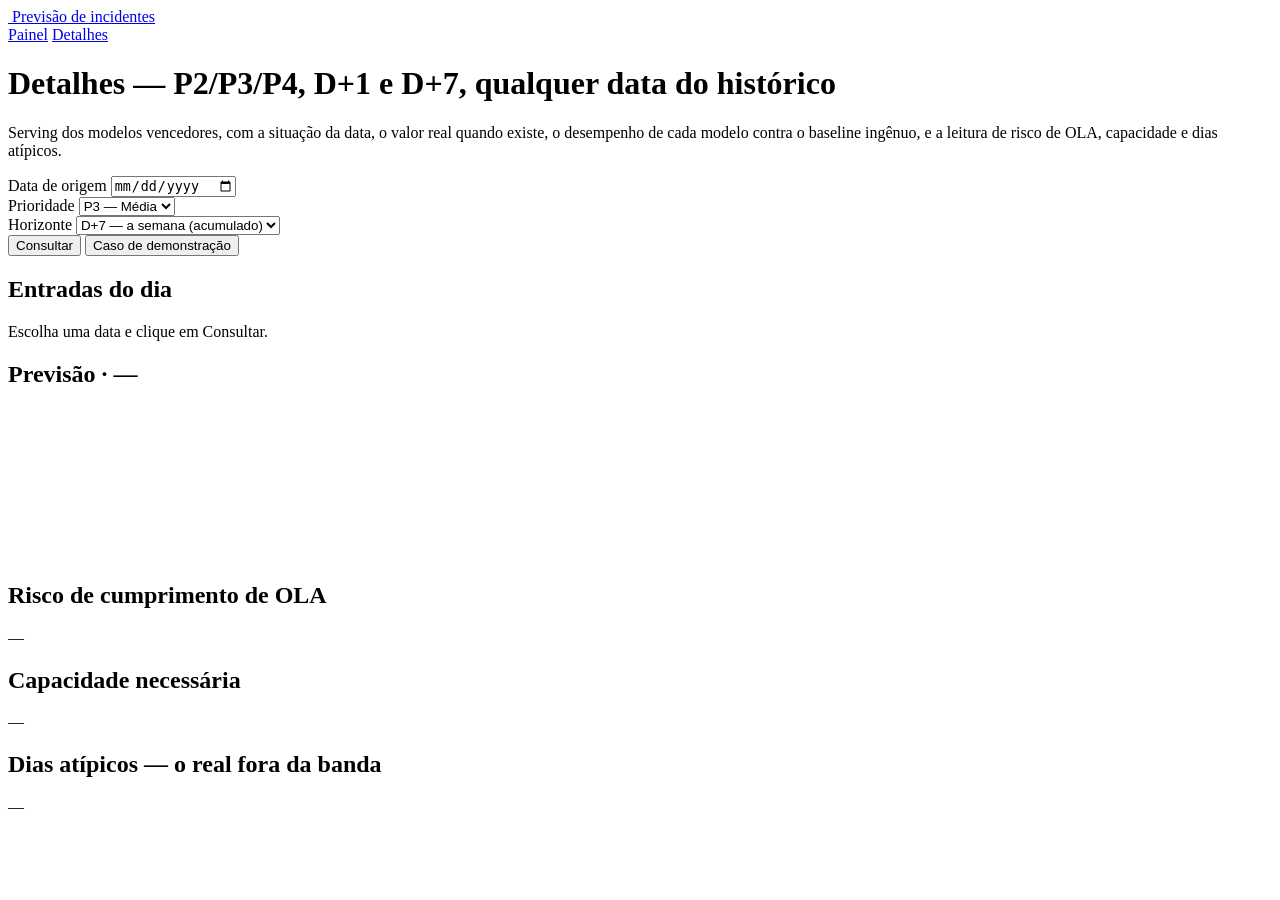
==== api/web/detalhe.html @ 963c27e2 "avanços dia 10" ====
<!doctype html>
<html lang="pt-BR">
<head>
  <meta charset="utf-8">
  <meta name="viewport" content="width=device-width, initial-scale=1">
  <title>Detalhes · Previsão de incidentes</title>
  <link rel="icon" href="/static/marca/logo.svg">
  <link rel="stylesheet" href="/static/marca.css">
  <link rel="stylesheet" href="/static/estilo.css">
  <script src="https://cdnjs.cloudflare.com/ajax/libs/Chart.js/4.4.1/chart.umd.min.js"></script>
</head>
<body class="pagina-detalhe">
  <header class="topo">
    <a class="marca-assinatura" href="/">
      <img class="marca-logo" src="/static/marca/logo.svg" alt="">
      <span class="marca-nome">Previsão de incidentes</span>
    </a>
    <nav class="navegacao" aria-label="Páginas">
      <a href="/">Painel</a>
      <a href="/detalhe" aria-current="page">Detalhes</a>
    </nav>
  </header>

  <main>
    <div class="intro">
      <h1>Detalhes — P2/P3/P4, D+1 e D+7, qualquer data do histórico</h1>
      <p>Serving dos modelos vencedores, com a situação da data, o valor real quando existe, o
         desempenho de cada modelo contra o baseline ingênuo, e a leitura de risco de OLA,
         capacidade e dias atípicos.</p>
    </div>

    <div class="controles">
      <div class="campo">
        <label for="data">Data de origem</label>
        <input type="date" id="data">
        <span class="dica" id="dica-data"></span>
      </div>
      <div class="campo">
        <label for="prioridade">Prioridade</label>
        <select id="prioridade">
          <option value="2">P2 — Alta</option>
          <option value="3" selected>P3 — Média</option>
          <option value="4">P4 — Baixa</option>
        </select>
      </div>
      <div class="campo">
        <label for="horizonte">Horizonte</label>
        <select id="horizonte">
          <option value="D+1">D+1 — o dia seguinte</option>
          <option value="D+7" selected>D+7 — a semana (acumulado)</option>
        </select>
      </div>
      <button id="consultar">Consultar</button>
      <button id="exemplo" class="secundario" title="15/12/2025, P3, D+7 — a data em que o painel de OLA se paga">Caso de demonstração</button>
    </div>

    <section id="bloco-entradas">
      <h2>Entradas do dia</h2>
      <div id="entradas"><p class="vazio">Escolha uma data e clique em Consultar.</p></div>
    </section>

    <section id="bloco-previsao">
      <h2>Previsão · <span id="titulo-previsao">—</span></h2>
      <div class="cards" id="cards"></div>
      <div class="rolagem" style="margin-top:16px"><canvas id="grafico"></canvas></div>
    </section>

    <section id="bloco-avisos" hidden>
      <h2>Ressalvas</h2>
      <div class="avisos" id="avisos"></div>
    </section>

    <div class="linha-paineis">
      <section>
        <h2>Risco de cumprimento de OLA</h2>
        <div id="ola"><p class="vazio">—</p></div>
      </section>
      <section>
        <h2>Capacidade necessária</h2>
        <div id="capacidade"><p class="vazio">—</p></div>
      </section>
    </div>

    <section>
      <h2>Dias atípicos — o real fora da banda</h2>
      <div id="atipicos"><p class="vazio">—</p></div>
    </section>
  </main>

  <script src="/static/detalhe.js"></script>
</body>
</html>
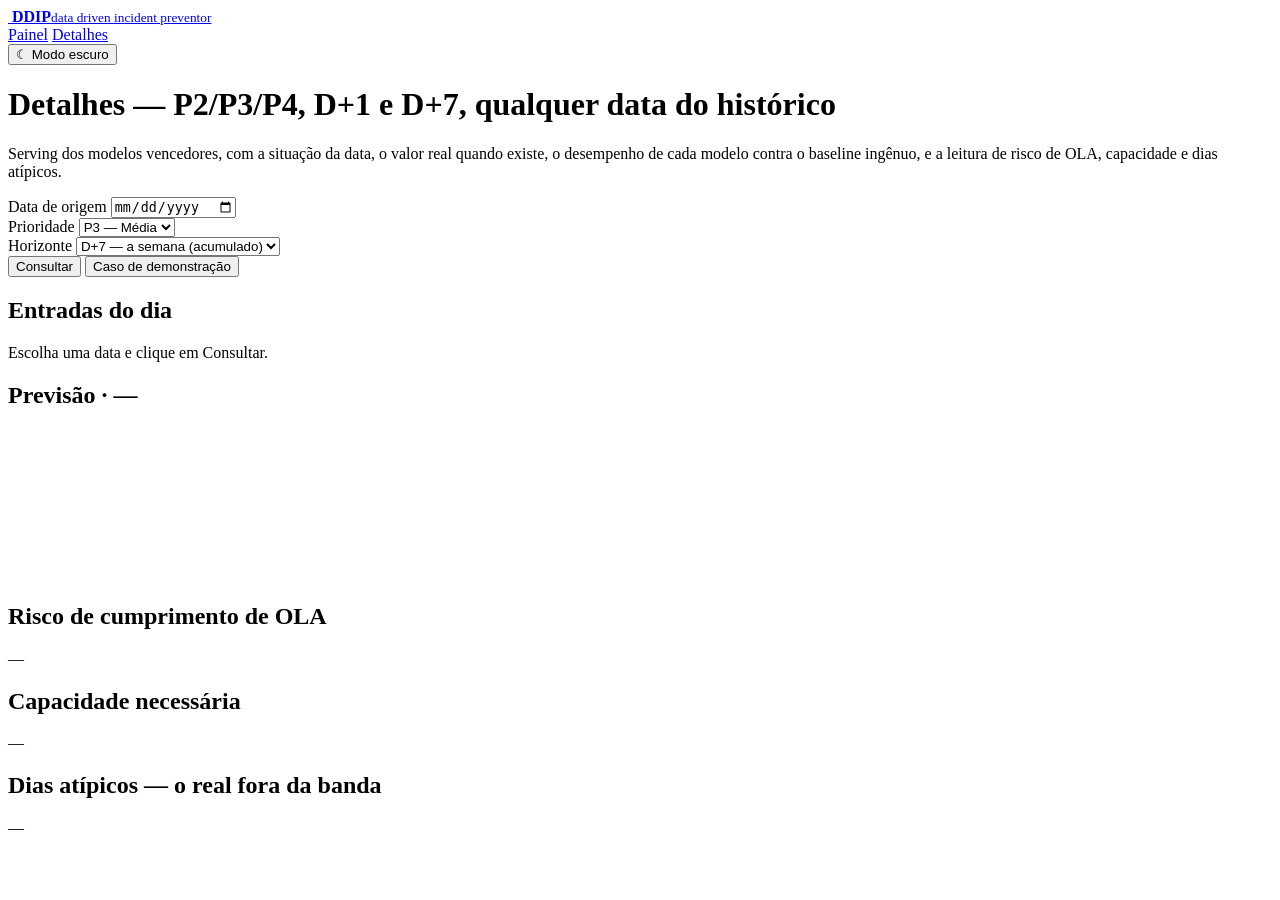
==== commit e9bd5895: "adição de identidade visual" ====
--- a/api/web/detalhe.html
+++ b/api/web/detalhe.html
@@ -3,22 +3,27 @@
 <head>
   <meta charset="utf-8">
   <meta name="viewport" content="width=device-width, initial-scale=1">
-  <title>Detalhes · Previsão de incidentes</title>
-  <link rel="icon" href="/static/marca/logo.svg">
+  <title>DDIP · Detalhes</title>
+  <link rel="icon" href="/static/marca/ddip.svg">
+  <!-- Síncrono e antes do CSS: aplica o tema antes da primeira pintura. -->
+  <script src="/static/tema.js"></script>
   <link rel="stylesheet" href="/static/marca.css">
   <link rel="stylesheet" href="/static/estilo.css">
   <script src="https://cdnjs.cloudflare.com/ajax/libs/Chart.js/4.4.1/chart.umd.min.js"></script>
 </head>
 <body class="pagina-detalhe">
   <header class="topo">
-    <a class="marca-assinatura" href="/">
-      <img class="marca-logo" src="/static/marca/logo.svg" alt="">
-      <span class="marca-nome">Previsão de incidentes</span>
+    <a class="marca-assinatura" href="/" aria-label="DDIP — painel">
+      <img class="marca-logo" src="/static/marca/ddip.svg" alt="">
+      <span class="marca-nome"><b>DDIP</b><small>data driven incident preventor</small></span>
     </a>
-    <nav class="navegacao" aria-label="Páginas">
-      <a href="/">Painel</a>
-      <a href="/detalhe" aria-current="page">Detalhes</a>
-    </nav>
+    <div class="topo-acoes">
+      <nav class="navegacao" aria-label="Páginas">
+        <a href="/">Painel</a>
+        <a href="/detalhe" aria-current="page">Detalhes</a>
+      </nav>
+      <button type="button" class="alternar-tema" id="alternar-tema">☾ Modo escuro</button>
+    </div>
   </header>
 
   <main>
@@ -62,7 +67,7 @@
     <section id="bloco-previsao">
       <h2>Previsão · <span id="titulo-previsao">—</span></h2>
       <div class="cards" id="cards"></div>
-      <div class="rolagem" style="margin-top:16px"><canvas id="grafico"></canvas></div>
+      <div class="grafico-caixa" style="margin-top:16px"><canvas id="grafico"></canvas></div>
     </section>
 
     <section id="bloco-avisos" hidden>
